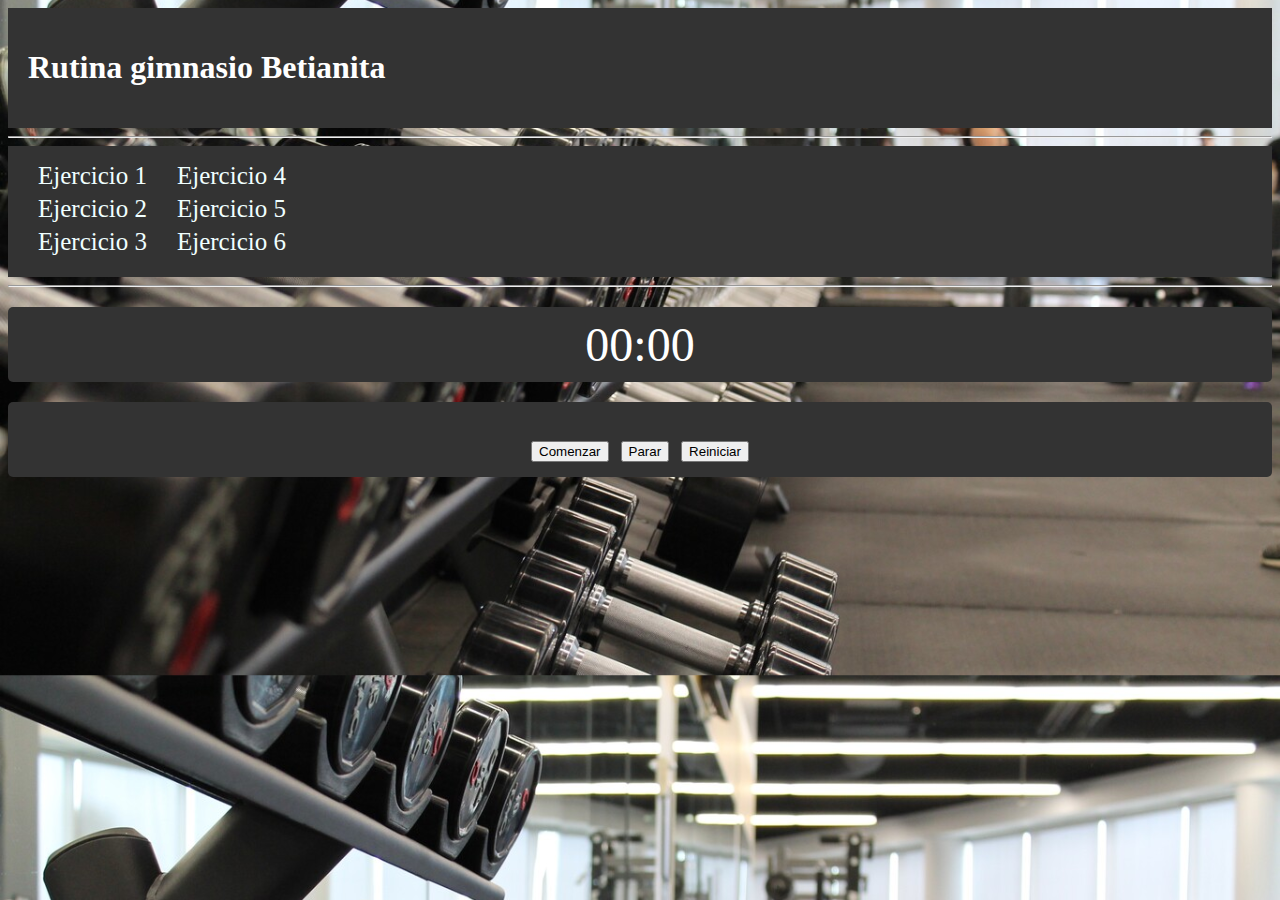
==== index.html @ c88ee68b "Add files via upload" ====
<!DOCTYPE html>
<html>

<head>
    <title>Rutina Gimnasio</title>
    <meta name="viewport" content="width=device-width, initial-scale=1, maximum-scale=1, user-scalable=no">
    <link rel="stylesheet" type="text/css" href="./css/estilos.css">

</head>

<body>
    <header>
        <h1>Rutina gimnasio Betianita</h1>
    </header>
    <hr>
    <main>
        <div class="ejercicios">
            <ul>
                <li>Ejercicio 1</li>
                <li>Ejercicio 2</li>
                <li>Ejercicio 3</li>
            </ul>
            <ul>
                <li>Ejercicio 4</li>
                <li>Ejercicio 5</li>
                <li>Ejercicio 6</li>
            </ul>
        </div>
    </main>
    <hr>
<div class="timer">
    <span id="timer">00:00</span>
</div>
    <div class="timer">
        <button onclick="startTimer()">Comenzar</button>
        <button onclick="stopTimer()">Parar</button>
        <button onclick="resetTimer()">Reiniciar</button>
    </div>

</body>
<script src="./js/Timers.js"></script>

</html>
---- css/estilos.css ----
.timer {
    font-size: 48px;
    text-align: center;
    margin: 20px 0;
  }

  h2 {
    font-size: 24px;
    margin-bottom: 10px;
  }
  
  ul {
    list-style-type: none;
    padding: 0;
    margin-left: 30px;
  }
  
  li {
    margin-bottom: 5px;
    font-size: 25px;
    color: azure;
  }
  
  p {
    line-height: 1.5;
  }

  header {
    background-color: #333;
    padding: 20px;
    color: #fff;
  }

  body {
    background-image: url(../Imágenes/1366_2000.jpeg);
    background-size: cover;
    background-position: center;
  }

 
  
  .timer {
    font-size: 48px;
    text-align: center;
    margin: 20px 0;
    background-color: #333;
    color: #fff;
    padding: 10px;
    border-radius: 5px;
  }

  .ejercicios{
    display: flex;
    flex-direction: row;
    background-color: #333;
  }
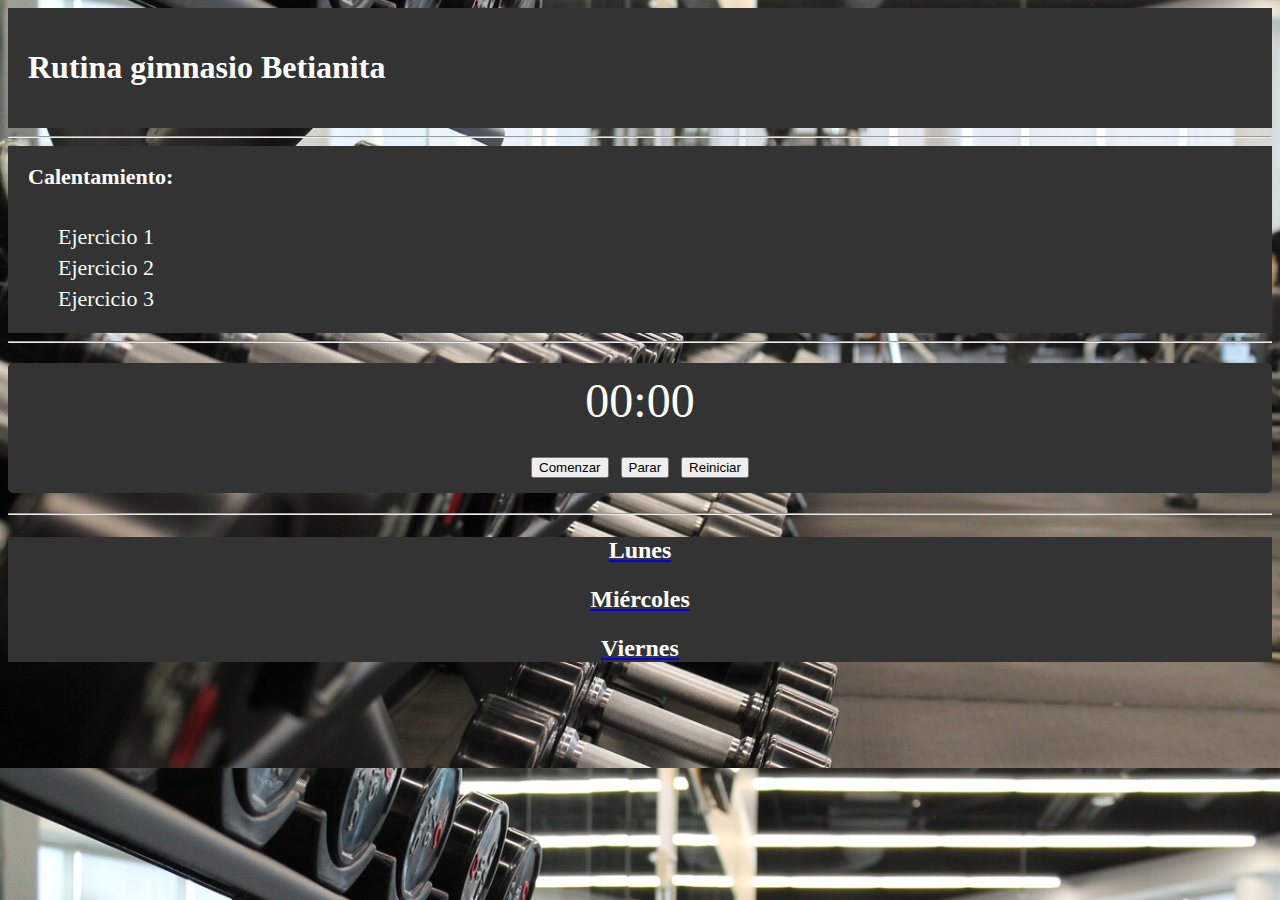
==== commit 2e0e62d4: "Add files via upload" ====
--- a/index.html
+++ b/index.html
@@ -1,43 +1,49 @@
-<!DOCTYPE html>
-<html>
-
-<head>
-    <title>Rutina Gimnasio</title>
-    <meta name="viewport" content="width=device-width, initial-scale=1, maximum-scale=1, user-scalable=no">
-    <link rel="stylesheet" type="text/css" href="./css/estilos.css">
-
-</head>
-
-<body>
-    <header>
-        <h1>Rutina gimnasio Betianita</h1>
-    </header>
-    <hr>
-    <main>
-        <div class="ejercicios">
-            <ul>
-                <li>Ejercicio 1</li>
-                <li>Ejercicio 2</li>
-                <li>Ejercicio 3</li>
-            </ul>
-            <ul>
-                <li>Ejercicio 4</li>
-                <li>Ejercicio 5</li>
-                <li>Ejercicio 6</li>
-            </ul>
-        </div>
-    </main>
-    <hr>
-<div class="timer">
-    <span id="timer">00:00</span>
-</div>
-    <div class="timer">
-        <button onclick="startTimer()">Comenzar</button>
-        <button onclick="stopTimer()">Parar</button>
-        <button onclick="resetTimer()">Reiniciar</button>
-    </div>
-
-</body>
-<script src="./js/Timers.js"></script>
-
+<!DOCTYPE html>
+<html>
+
+<head>
+    <title>Rutina Gimnasio</title>
+    <meta name="viewport" content="width=device-width, initial-scale=1, maximum-scale=1, user-scalable=no">
+    <link rel="stylesheet" type="text/css" href="./css/estilos.css">
+    <link rel="icon" type="image/x-icon" href="./Imágenes/29fe16987ad208398d7e18acc0fec79f.jpg">
+</head>
+
+<body>
+    <header>
+        <h1>Rutina gimnasio Betianita</h1>
+    </header>
+    <hr>
+    <main>
+        <div class="ex3">
+            <h2 class="text1">Calentamiento:</h2>
+            <ul>
+                <li class="text1">Ejercicio 1</li>
+                <li class="text1">Ejercicio 2</li>
+                <li class="text1">Ejercicio 3</li>
+            </ul>
+        </div>
+        <hr>
+        <div class="timer">
+            <span id="timer">00:00</span><br>
+
+            <button onclick="startTimer()">Comenzar</button>
+            <button onclick="stopTimer()">Parar</button>
+            <button onclick="resetTimer()">Reiniciar</button>
+        </div>
+        <hr>
+        <div class="ex2">
+            <a href="./pages/Dia1.html">
+                <h2 class="ex">Lunes</h2>
+            </a>
+            <a href="./pages/Día2.html">
+                <h2 class="ex">Miércoles</h2>
+            </a>
+            <a href="./pages/Día3.html">
+                <h2 class="ex">Viernes</h2>
+            </a>
+        </div>
+    </main>
+</body>
+<script src="./js/Timers.js"></script>
+
 </html>--- a/css/estilos.css
+++ b/css/estilos.css
@@ -1,56 +1,102 @@
-.timer {
-    font-size: 48px;
-    text-align: center;
-    margin: 20px 0;
-  }
-
-  h2 {
-    font-size: 24px;
-    margin-bottom: 10px;
-  }
-  
-  ul {
-    list-style-type: none;
-    padding: 0;
-    margin-left: 30px;
-  }
-  
-  li {
-    margin-bottom: 5px;
-    font-size: 25px;
-    color: azure;
-  }
-  
-  p {
-    line-height: 1.5;
-  }
-
-  header {
-    background-color: #333;
-    padding: 20px;
-    color: #fff;
-  }
-
-  body {
-    background-image: url(../Imágenes/1366_2000.jpeg);
-    background-size: cover;
-    background-position: center;
-  }
-
- 
-  
-  .timer {
-    font-size: 48px;
-    text-align: center;
-    margin: 20px 0;
-    background-color: #333;
-    color: #fff;
-    padding: 10px;
-    border-radius: 5px;
-  }
-
-  .ejercicios{
-    display: flex;
-    flex-direction: row;
-    background-color: #333;
-  }
+.timer {
+  font-size: 48px;
+  text-align: center;
+  margin: 20px 0;
+}
+
+
+
+ul {
+  list-style-type: none;
+  padding: 0;
+  margin-left: 30px;
+}
+
+li {
+  margin-bottom: 5px;
+  font-size: 25px;
+  color: azure;
+}
+
+p {
+  line-height: 1.5;
+}
+
+header {
+  background-color: #333;
+  padding: 20px;
+  color: #fff;
+}
+
+body {
+  background-image: url(../Imágenes/1366_2000.jpeg);
+  background-size: cover;
+  background-position: center;
+}
+
+
+
+.timer {
+  font-size: 48px;
+  text-align: center;
+  margin: 20px 0;
+  background-color: #333;
+  color: #fff;
+  padding: 10px;
+  border-radius: 5px;
+}
+
+.ejercicios {
+  display: flex;
+  flex-direction: row;
+  background-color: #333;
+}
+
+.ex {
+  
+  background-color: #333;
+  color: #fff;
+  margin-top: 22px;
+}
+
+.ex2 {
+
+  background-color: #333;
+text-align: center;
+
+}
+
+@media (max-width: 768px) {
+  .ex2{
+    display: flex;
+    flex-direction: column;
+    
+  }
+}
+
+.ex3{
+  display: flex;
+  flex-direction: column;
+  color: #fff;
+  background-color: #333;
+}
+
+.text1{
+  margin-left: 20px;
+  font-size: 22px;
+}
+
+.img{
+  background-color: #333;
+  display: flex;
+  flex-direction: row;
+
+}
+
+@media (max-width: 768px) {
+  .img{
+    display: flex;
+    flex-direction: column;
+    padding: 20px;
+  }
+}